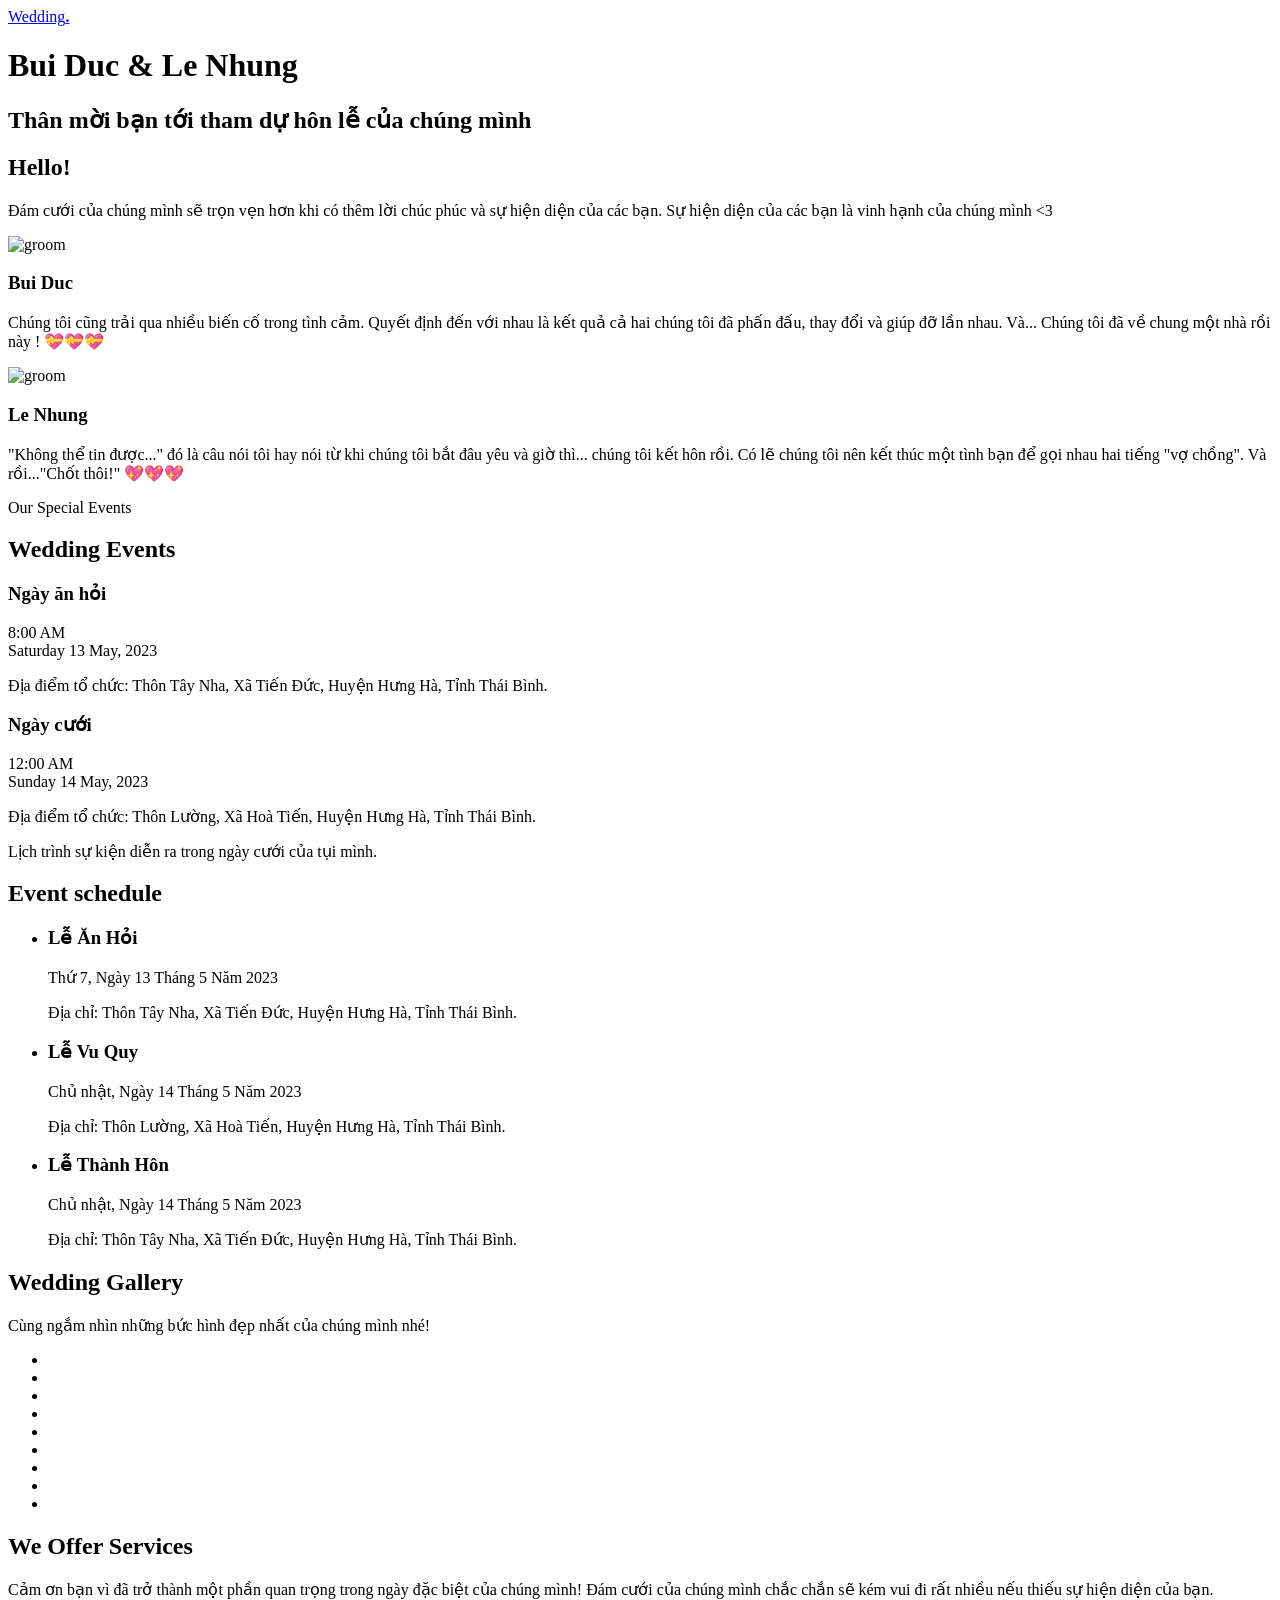
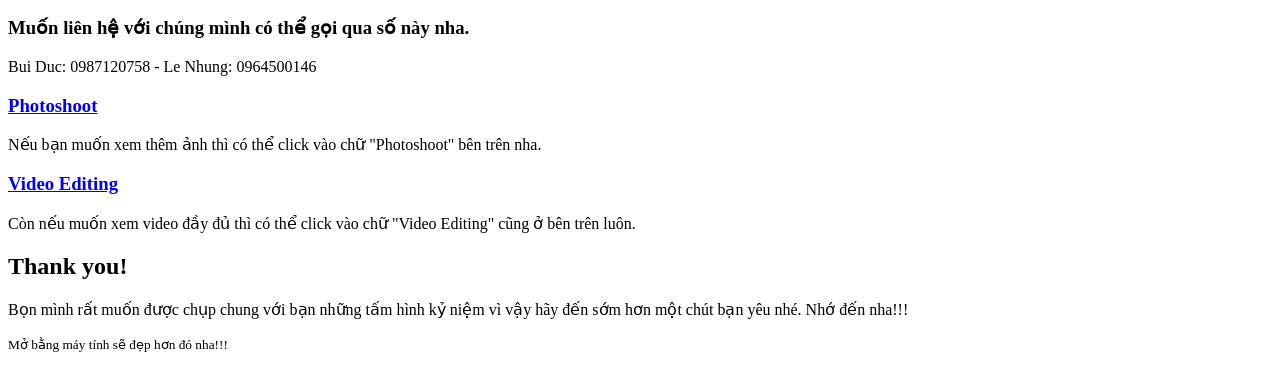
==== ducnhung/src/main/resources/templates/index.html @ a24578c6 "push develop" ====
<!DOCTYPE html>
<head>
    <meta charset="utf-8">
    <meta http-equiv="X-UA-Compatible" content="IE=edge">
    <title>Thiệp mời &mdash; NHUNG-DUC</title>
    <meta name="viewport" content="width=device-width, initial-scale=1">
    <link href='https://fonts.googleapis.com/css?family=Work+Sans:400,300,600,400italic,700' rel='stylesheet' type='text/css'>
    <link href="https://fonts.googleapis.com/css?family=Sacramento" rel="stylesheet">
    <!-- Animate.css -->
    <link rel="stylesheet" th:href="@{/css/animate.css}">
    <!-- Icomoon Icon Fonts-->
    <link rel="stylesheet" th:href="@{/css/icomoon.css}">
    <!-- Bootstrap  -->
    <link rel="stylesheet" th:href="@{/css/bootstrap.css}">

    <!-- Magnific Popup -->
    <link rel="stylesheet" th:href="@{/css/magnific-popup.css}">

    <!-- Owl Carousel  -->
    <link rel="stylesheet" th:href="@{/css/owl.carousel.min.css}">
    <link rel="stylesheet" th:href="@{/css/owl.theme.default.min.css}">

    <!-- Theme style  -->
    <link rel="stylesheet" th:href="@{/css/style.css}">

    <!-- Modernizr JS -->
    <script th:src="@{/js/modernizr-2.6.2.min.js}"></script>

</head>
<body>
<audio>
    <source th:src="@{/images/background_music.mp3}"/>
</audio>

<div class="fh5co-loader"></div>

<div id="page">
    <nav class="fh5co-nav" role="navigation">
        <div class="container">
            <div class="row">
                <div class="col-xs-2">
                    <div id="fh5co-logo"><a href="index.html">Wedding<strong>.</strong></a></div>
                </div>
            </div>
        </div>
    </nav>

    <header id="fh5co-header" class="fh5co-cover" role="banner" style="background-image:url(images/LEO04805.jpg);" data-stellar-background-ratio="0.5">
        <div class="overlay"></div>
        <div class="container">
            <div class="row">
                <div class="col-md-20 col-md-offset-0.8 text-center">
                    <div class="display-t">
                        <div class="display-tc animate-box" data-animate-effect="fadeIn">
                            <h1>Bui Duc &amp; Le Nhung</h1>
                            <h2>Thân mời bạn tới tham dự hôn lễ của chúng mình</h2>
                            <div class="simply-countdown simply-countdown-one"></div>
                        </div>
                    </div>
                </div>
            </div>
        </div>
    </header>

    <div id="fh5co-couple">
        <div class="container">
            <div class="row">
                <div class="col-md-8 col-md-offset-2 text-center fh5co-heading animate-box">
                    <h2>Hello!</h2>
                    <p>Đám cưới của chúng mình sẽ trọn vẹn hơn khi có thêm lời chúc phúc và sự hiện diện của các bạn. Sự hiện diện của các bạn là vinh hạnh của chúng mình <3</p>

                </div>
            </div>
            <div class="couple-wrap animate-box">
                <div class="couple-half">
                    <div class="groom">
                        <img th:src="@{/images/anh-chan-dung.png}" alt="groom" class="img-responsive"/>
                    </div>
                    <div class="desc-groom">
                        <h3>Bui Duc</h3>
                        <p>Chúng tôi cũng trải qua nhiều biến cố trong tình cảm. Quyết định đến với nhau là kết quả cả hai chúng tôi đã phấn đấu, thay đổi và giúp đỡ lần nhau. Và... Chúng tôi đã về chung một nhà rồi này ! 💝💝💝️</p>
                    </div>
                </div>
                <p class="heart text-center"><i class="icon-heart2"></i></p>
                <div class="couple-half">
                    <div class="bride">
                        <img th:src="@{/images/anh-chan-dung-nhoi.png}" alt="groom" class="img-responsive"/>
                    </div>
                    <div class="desc-bride">
                        <h3>Le Nhung</h3>
                        <p>"Không thể tin được..." đó là câu nói tôi hay nói từ khi chúng tôi bắt đâu yêu và giờ thì... chúng tôi kết hôn rồi. Có lẽ chúng tôi nên kết thúc một tình bạn để gọi nhau hai tiếng "vợ chồng". Và rồi..."Chốt thôi!" 💖💖💖</p>
                    </div>
                </div>
            </div>
        </div>
    </div>

    <div id="fh5co-event" class="fh5co-bg" style="background-image:url(images/LEO03947.jpg);">
        <div class="overlay"></div>
        <div class="container">
            <div class="row">
                <div class="col-md-8 col-md-offset-2 text-center fh5co-heading animate-box">
                    <span>Our Special Events</span>
                    <h2>Wedding Events</h2>
                </div>
            </div>
            <div class="row">
                <div class="display-t">
                    <div class="display-tc">
                        <div class="col-md-10 col-md-offset-1">
                            <div class="col-md-6 col-sm-6 text-center">
                                <div class="event-wrap animate-box">
                                    <h3>Ngày ăn hỏi</h3>
                                    <div class="event-col">
                                        <i class="icon-clock"></i>
                                        <span>8:00 AM</span>
                                    </div>
                                    <div class="event-col">
                                        <i class="icon-calendar"></i>
                                        <span>Saturday 13</span>
                                        <span>May, 2023</span>
                                    </div>
                                    <p>Địa điểm tổ chức: Thôn Tây Nha, Xã Tiến Đức, Huyện Hưng Hà, Tỉnh Thái Bình.</p>
                                </div>
                            </div>
                            <div class="col-md-6 col-sm-6 text-center">
                                <div class="event-wrap animate-box">
                                    <h3>Ngày cưới</h3>
                                    <div class="event-col">
                                        <i class="icon-clock"></i>
                                        <span>12:00 AM</span>
                                    </div>
                                    <div class="event-col">
                                        <i class="icon-calendar"></i>
                                        <span>Sunday 14</span>
                                        <span>May, 2023</span>
                                    </div>
                                    <p>Địa điểm tổ chức: Thôn Lường, Xã Hoà Tiến, Huyện Hưng Hà, Tỉnh Thái Bình.</p>
                                </div>
                            </div>
                        </div>
                    </div>
                </div>
            </div>
        </div>
    </div>

    <div id="fh5co-couple-story">
        <div class="container">
            <div class="row">
                <div class="col-md-8 col-md-offset-2 text-center fh5co-heading animate-box">
                    <span>Lịch trình sự kiện diễn ra trong ngày cưới của tụi mình.</span>
                    <h2>Event schedule</h2>
                </div>
            </div>
            <div class="row">
                <div class="col-md-12 col-md-offset-0">
                    <ul class="timeline animate-box">
                        <li class="animate-box">
                            <div class="timeline-badge" style="background-image:url(images/pts/LEO04570.JPG);"></div>
                            <div class="timeline-panel">
                                <div class="timeline-heading">
                                    <h3 class="timeline-title">Lễ Ăn Hỏi</h3>
                                    <span class="date">Thứ 7, Ngày 13 Tháng 5 Năm 2023</span>
                                </div>
                                <div class="timeline-body">
                                    <p>Địa chỉ: Thôn Tây Nha, Xã Tiến Đức, Huyện Hưng Hà, Tỉnh Thái Bình.</p>
                                </div>
                            </div>
                        </li>
                        <li class="timeline-inverted animate-box">
                            <div class="timeline-badge" style="background-image:url(images/pts/LEO04636.JPG);"></div>
                            <div class="timeline-panel">
                                <div class="timeline-heading">
                                    <h3 class="timeline-title">Lễ Vu Quy</h3>
                                    <span class="date">Chủ nhật, Ngày 14 Tháng 5 Năm 2023</span>
                                </div>
                                <div class="timeline-body">
                                    <p>Địa chỉ: Thôn Lường, Xã Hoà Tiến, Huyện Hưng Hà, Tỉnh Thái Bình.</p>
                                </div>
                            </div>
                        </li>
                        <li class="animate-box">
                            <div class="timeline-badge" style="background-image:url(images/LEO04805.jpg);"></div>
                            <div class="timeline-panel">
                                <div class="timeline-heading">
                                    <h3 class="timeline-title">Lễ Thành Hôn</h3>
                                    <span class="date">Chủ nhật, Ngày 14 Tháng 5 Năm 2023</span>
                                </div>
                                <div class="timeline-body">
                                    <p>Địa chỉ: Thôn Tây Nha, Xã Tiến Đức, Huyện Hưng Hà, Tỉnh Thái Bình.</p>
                                </div>
                            </div>
                        </li>
                    </ul>
                </div>
            </div>
        </div>
    </div>

    <div id="fh5co-gallery" class="fh5co-section-gray">
        <div class="container">
            <div class="row">
                <div class="col-md-8 col-md-offset-2 text-center fh5co-heading animate-box">
                    <h2>Wedding Gallery</h2>
                    <p>Cùng ngắm nhìn những bức hình đẹp nhất của chúng mình nhé!</p>
                </div>
            </div>
            <div class="row row-bottom-padded-md">
                <div class="col-md-12">
                    <ul id="fh5co-gallery-list">
                        <li class="one-third animate-box" data-animate-effect="fadeIn"
                            style="background-image: url(images/pts/LEO04169.JPG); ">
                        </li>
                        <li class="one-third animate-box" data-animate-effect="fadeIn"
                            style="background-image: url(images/pts/LEO04378.JPG); ">
                        </li>
                        <li class="one-third animate-box" data-animate-effect="fadeIn"
                            style="background-image: url(images/pts/LEO04777.JPG); ">
                        </li>
                        <li class="one-third animate-box" data-animate-effect="fadeIn"
                            style="background-image: url(images/pts/LEO03339.JPG); ">
                        </li>
                        <li class="one-third animate-box" data-animate-effect="fadeIn"
                            style="background-image: url(images/pts/LEO04493.JPG); ">
                        </li>
                        <li class="one-third animate-box" data-animate-effect="fadeIn"
                            style="background-image: url(images/pts/LEO03200.JPG); ">
                        </li>
                        <li class="one-third animate-box" data-animate-effect="fadeIn"
                            style="background-image: url(images/pts/LEO04055.JPG); ">
                        </li>
                        <li class="one-third animate-box" data-animate-effect="fadeIn"
                            style="background-image: url(images/pts/LEO04025.JPG); ">
                        </li>
                        <li class="one-third animate-box" data-animate-effect="fadeIn"
                            style="background-image: url(images/pts/LEO04656.JPG); ">
                        </li>
                    </ul>
                </div>
            </div>
        </div>
    </div>

    <div id="fh5co-services" class="fh5co-section-gray">
        <div class="container">

            <div class="row animate-box">
                <div class="col-md-8 col-md-offset-2 text-center fh5co-heading">
                    <h2>We Offer Services</h2>
                    <p>Cảm ơn bạn vì đã trở thành một phần quan trọng trong ngày đặc biệt của chúng mình! Đám cưới của chúng mình chắc chắn sẽ kém vui đi rất nhiều nếu thiếu sự hiện diện của bạn.</p>
                </div>
            </div>

            <div class="row">
                <div class="col-md-6">
                    <div class="feature-left animate-box" data-animate-effect="fadeInLeft">
						<span class="icon">
							<i class="icon-calendar"></i>
						</span>
                        <div class="feature-copy">
                            <h3>Muốn liên hệ với chúng mình có thể gọi qua số này nha.</h3>
                            <p>Bui Duc: 0987120758  -  Le Nhung: 0964500146</p>
                        </div>
                    </div>

                    <div class="feature-left animate-box" data-animate-effect="fadeInLeft">
						<span class="icon">
							<i class="icon-image"></i>
						</span>
                        <div class="feature-copy">
                            <h3> <a href="https://drive.google.com/drive/folders/1mRKyFwqPkAEH9fv3QX-l8GrQ07KM4I1c?usp=share_link" target="_blank">Photoshoot</a> </h3>
                            <p>Nếu bạn muốn xem thêm ảnh thì có thể click vào chữ "Photoshoot" bên trên nha. </p>
                        </div>
                    </div>

                    <div class="feature-left animate-box" data-animate-effect="fadeInLeft">
						<span class="icon">
							<i class="icon-video"></i>
						</span>
                        <div class="feature-copy">
                            <h3><a href="https://drive.google.com/file/d/1AHXddKVey_FwQl1XAb3BRA33srCA8u9L/view?usp=share_link" target="_blank">Video Editing</a></h3>
                            <p>Còn nếu muốn xem video đầy đủ thì có thể click vào chữ "Video Editing" cũng ở bên trên luôn. </p>
                        </div>
                    </div>

                </div>

                <div class="col-md-6 animate-box">
                    <div class="fh5co-video fh5co-bg" style="background-image: url(images/LEO04378.jpg);">
                        <a href="https://www.youtube.com/watch?v=EQGjDrBDMkY"><i class="icon-video2"></i></a>
                        <div class="overlay"></div>
                    </div>
                </div>
            </div>


        </div>
    </div>


    <div id="fh5co-started" class="fh5co-bg" style="background-image:url(images/LEO04567.jpg);">
        <div class="overlay"></div>
        <div class="container">
            <div class="row animate-box">
                <div class="col-md-8 col-md-offset-2 text-center fh5co-heading">
                    <h2>Thank you!</h2>
                    <p>Bọn mình rất muốn được chụp chung với bạn những tấm hình kỷ niệm vì vậy hãy đến sớm hơn một chút bạn yêu nhé. Nhớ đến nha!!!</p>
                </div>
            </div>
        </div>
    </div>

    <footer id="fh5co-footer" role="contentinfo">
        <div class="container">

            <div class="row copyright">
                <div class="col-md-12 text-center">
                    <p>
                        <small class="block">Mở bằng máy tính sẽ đẹp hơn đó nha!!!</small>
                    </p>
                </div>
            </div>

        </div>
    </footer>
</div>

<div class="gototop js-top">
    <a href="#" class="js-gotop"><i class="icon-arrow-up"></i></a>
</div>

<!-- jQuery -->
<script th:src="@{/js/jquery.min.js}"></script>
<!-- jQuery Easing -->
<script th:src="@{/js/jquery.easing.1.3.js}"></script>
<!-- Bootstrap -->
<script th:src="@{/js/bootstrap.min.js}"></script>
<!-- Waypoints -->
<script th:src="@{/js/jquery.waypoints.min.js}"></script>
<!-- Carousel -->
<script th:src="@{/js/owl.carousel.min.js}"></script>
<!-- countTo -->
<script th:src="@{/js/jquery.countTo.js}"></script>

<!-- Stellar -->
<script th:src="@{/js/jquery.stellar.min.js}"></script>
<!-- Magnific Popup -->
<script th:src="@{/js/jquery.magnific-popup.min.js}"></script>
<script th:src="@{/js/magnific-popup-options.js}"></script>
<script th:src="@{/js/simplyCountdown.js}"></script>
<!-- Main -->
<script th:src="@{/js/main.js}"></script>

<script>
    var d = new Date(new Date().getTime() + 200 * 120 * 120 * 2000);

    // default example
    simplyCountdown('.simply-countdown-one', {
        year: 2023,
        month: 5,
        day: 13
    });

    //jQuery example
    $('#simply-countdown-losange').simplyCountdown({
        year: d.getFullYear(),
        month: d.getMonth() + 1,
        day: d.getDate(),
        enableUtc: false
    });
</script>

</body>
</html>
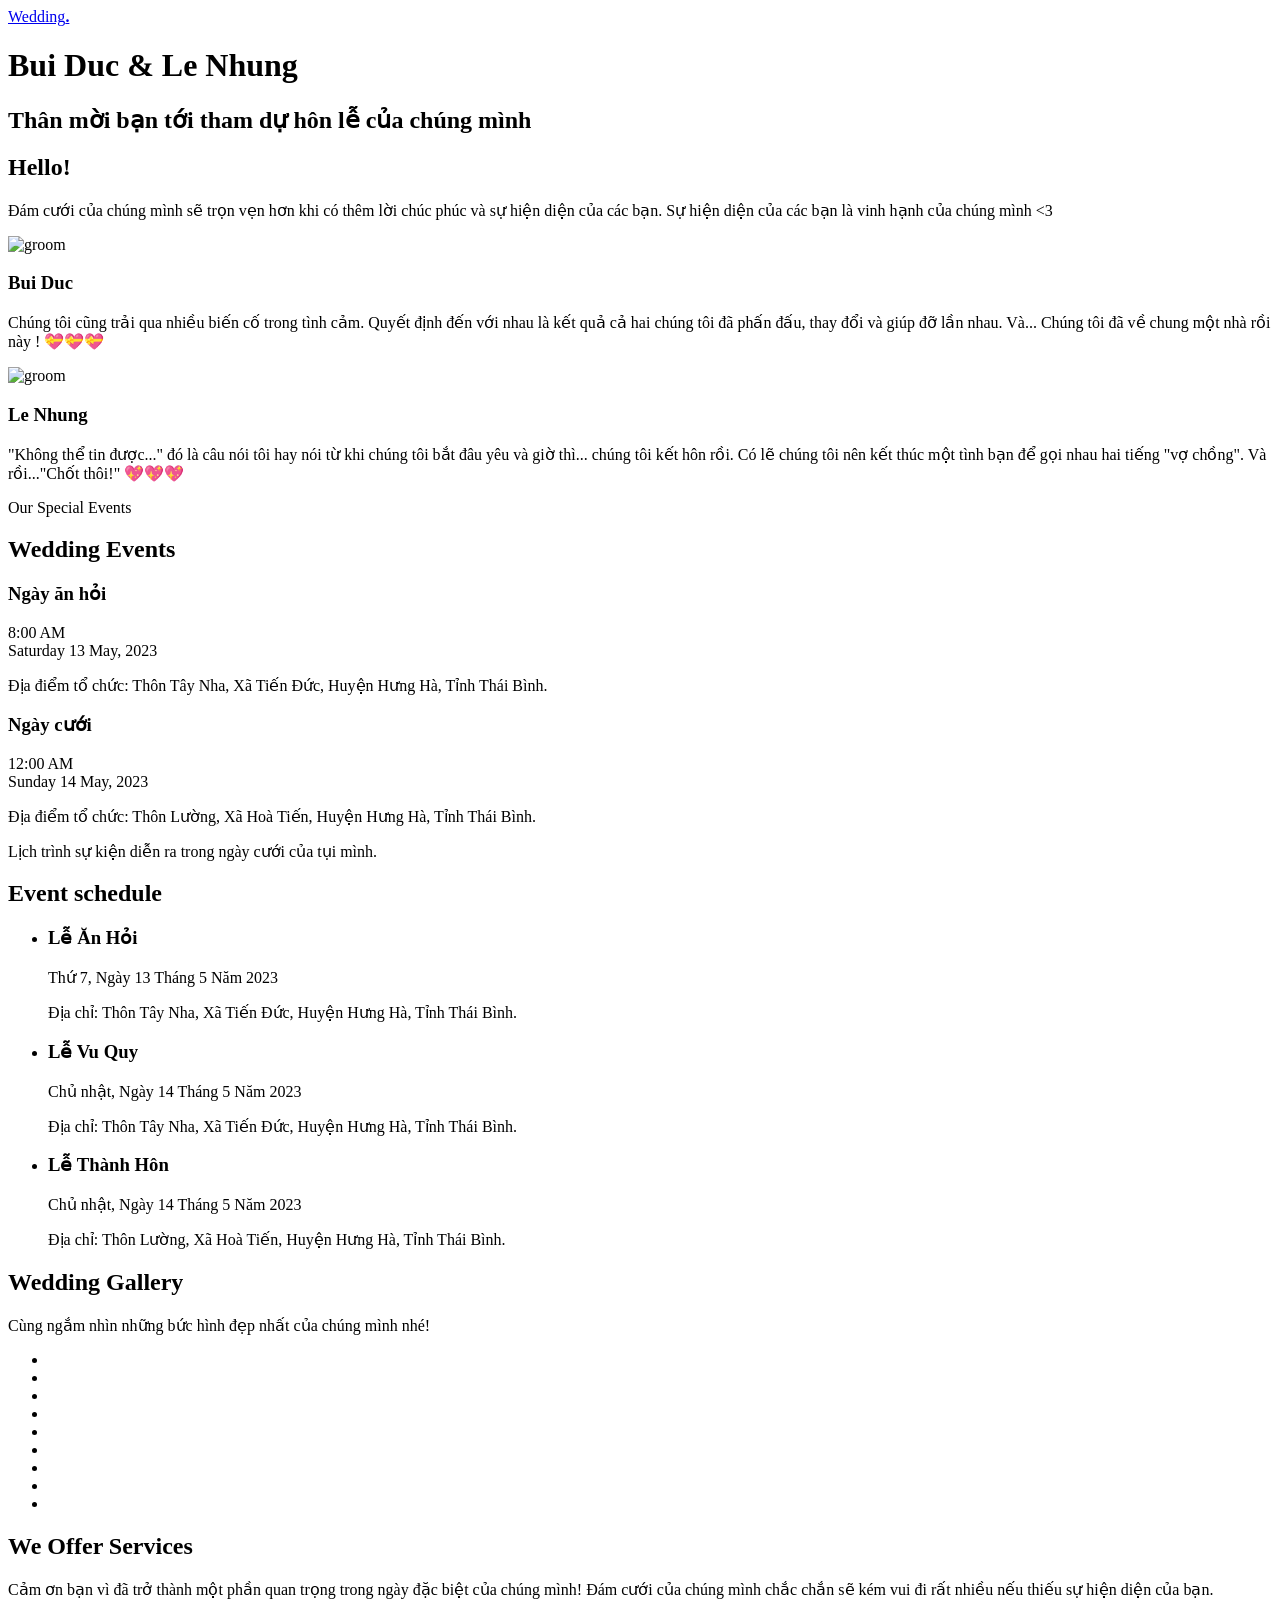
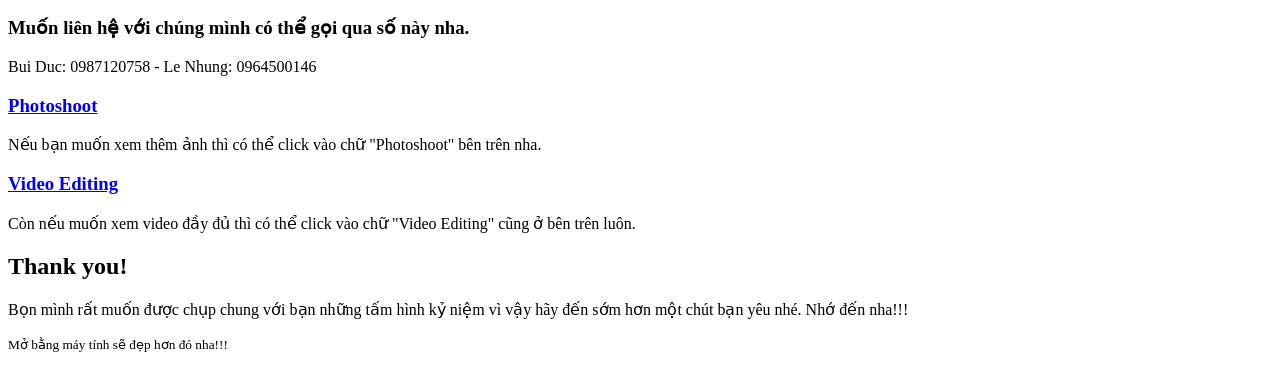
==== commit d7f91834: "upload file" ====
--- a/ducnhung/src/main/resources/templates/index.html
+++ b/ducnhung/src/main/resources/templates/index.html
@@ -4,7 +4,8 @@
     <meta http-equiv="X-UA-Compatible" content="IE=edge">
     <title>Thiệp mời &mdash; NHUNG-DUC</title>
     <meta name="viewport" content="width=device-width, initial-scale=1">
-    <link href='https://fonts.googleapis.com/css?family=Work+Sans:400,300,600,400italic,700' rel='stylesheet' type='text/css'>
+    <link href='https://fonts.googleapis.com/css?family=Work+Sans:400,300,600,400italic,700' rel='stylesheet'
+          type='text/css'>
     <link href="https://fonts.googleapis.com/css?family=Sacramento" rel="stylesheet">
     <!-- Animate.css -->
     <link rel="stylesheet" th:href="@{/css/animate.css}">
@@ -25,7 +26,12 @@
 
     <!-- Modernizr JS -->
     <script th:src="@{/js/modernizr-2.6.2.min.js}"></script>
-
+    <style th:inline="text">
+        .back-head {
+            background: url([[@{/images/LEO04805.JPG}]]) no-repeat fixed center;
+            background-size: 1920px 1080px;
+        }
+    </style>
 </head>
 <body>
 <audio>
@@ -44,8 +50,8 @@
             </div>
         </div>
     </nav>
-
-    <header id="fh5co-header" class="fh5co-cover" role="banner" style="background-image:url(images/LEO04805.jpg);" data-stellar-background-ratio="0.5">
+    <!--    style="background-image:url(images/LEO04805.jpg);"-->
+    <header id="fh5co-header" class="fh5co-cover back-head" role="banner" data-stellar-background-ratio="0.5">
         <div class="overlay"></div>
         <div class="container">
             <div class="row">
@@ -67,7 +73,8 @@
             <div class="row">
                 <div class="col-md-8 col-md-offset-2 text-center fh5co-heading animate-box">
                     <h2>Hello!</h2>
-                    <p>Đám cưới của chúng mình sẽ trọn vẹn hơn khi có thêm lời chúc phúc và sự hiện diện của các bạn. Sự hiện diện của các bạn là vinh hạnh của chúng mình <3</p>
+                    <p>Đám cưới của chúng mình sẽ trọn vẹn hơn khi có thêm lời chúc phúc và sự hiện diện của các bạn. Sự
+                        hiện diện của các bạn là vinh hạnh của chúng mình <3</p>
 
                 </div>
             </div>
@@ -78,7 +85,9 @@
                     </div>
                     <div class="desc-groom">
                         <h3>Bui Duc</h3>
-                        <p>Chúng tôi cũng trải qua nhiều biến cố trong tình cảm. Quyết định đến với nhau là kết quả cả hai chúng tôi đã phấn đấu, thay đổi và giúp đỡ lần nhau. Và... Chúng tôi đã về chung một nhà rồi này ! 💝💝💝️</p>
+                        <p>Chúng tôi cũng trải qua nhiều biến cố trong tình cảm. Quyết định đến với nhau là kết quả cả
+                            hai chúng tôi đã phấn đấu, thay đổi và giúp đỡ lần nhau. Và... Chúng tôi đã về chung một nhà
+                            rồi này ! 💝💝💝️</p>
                     </div>
                 </div>
                 <p class="heart text-center"><i class="icon-heart2"></i></p>
@@ -88,14 +97,16 @@
                     </div>
                     <div class="desc-bride">
                         <h3>Le Nhung</h3>
-                        <p>"Không thể tin được..." đó là câu nói tôi hay nói từ khi chúng tôi bắt đâu yêu và giờ thì... chúng tôi kết hôn rồi. Có lẽ chúng tôi nên kết thúc một tình bạn để gọi nhau hai tiếng "vợ chồng". Và rồi..."Chốt thôi!" 💖💖💖</p>
-                    </div>
-                </div>
-            </div>
-        </div>
-    </div>
-
-    <div id="fh5co-event" class="fh5co-bg" style="background-image:url(images/LEO03947.jpg);">
+                        <p>"Không thể tin được..." đó là câu nói tôi hay nói từ khi chúng tôi bắt đâu yêu và giờ thì...
+                            chúng tôi kết hôn rồi. Có lẽ chúng tôi nên kết thúc một tình bạn để gọi nhau hai tiếng "vợ
+                            chồng". Và rồi..."Chốt thôi!" 💖💖💖</p>
+                    </div>
+                </div>
+            </div>
+        </div>
+    </div>
+
+    <div id="fh5co-event" class="fh5co-bg" style="background-image:url(images/LEO03947.JPG);">
         <div class="overlay"></div>
         <div class="container">
             <div class="row">
@@ -176,19 +187,19 @@
                                     <span class="date">Chủ nhật, Ngày 14 Tháng 5 Năm 2023</span>
                                 </div>
                                 <div class="timeline-body">
-                                    <p>Địa chỉ: Thôn Lường, Xã Hoà Tiến, Huyện Hưng Hà, Tỉnh Thái Bình.</p>
+                                    <p>Địa chỉ: Thôn Tây Nha, Xã Tiến Đức, Huyện Hưng Hà, Tỉnh Thái Bình.</p>
                                 </div>
                             </div>
                         </li>
                         <li class="animate-box">
-                            <div class="timeline-badge" style="background-image:url(images/LEO04805.jpg);"></div>
+                            <div class="timeline-badge" style="background-image:url(images/LEO03947.JPG);"></div>
                             <div class="timeline-panel">
                                 <div class="timeline-heading">
                                     <h3 class="timeline-title">Lễ Thành Hôn</h3>
                                     <span class="date">Chủ nhật, Ngày 14 Tháng 5 Năm 2023</span>
                                 </div>
                                 <div class="timeline-body">
-                                    <p>Địa chỉ: Thôn Tây Nha, Xã Tiến Đức, Huyện Hưng Hà, Tỉnh Thái Bình.</p>
+                                    <p>Địa chỉ: Thôn Lường, Xã Hoà Tiến, Huyện Hưng Hà, Tỉnh Thái Bình.</p>
                                 </div>
                             </div>
                         </li>
@@ -248,7 +259,8 @@
             <div class="row animate-box">
                 <div class="col-md-8 col-md-offset-2 text-center fh5co-heading">
                     <h2>We Offer Services</h2>
-                    <p>Cảm ơn bạn vì đã trở thành một phần quan trọng trong ngày đặc biệt của chúng mình! Đám cưới của chúng mình chắc chắn sẽ kém vui đi rất nhiều nếu thiếu sự hiện diện của bạn.</p>
+                    <p>Cảm ơn bạn vì đã trở thành một phần quan trọng trong ngày đặc biệt của chúng mình! Đám cưới của
+                        chúng mình chắc chắn sẽ kém vui đi rất nhiều nếu thiếu sự hiện diện của bạn.</p>
                 </div>
             </div>
 
@@ -260,7 +272,7 @@
 						</span>
                         <div class="feature-copy">
                             <h3>Muốn liên hệ với chúng mình có thể gọi qua số này nha.</h3>
-                            <p>Bui Duc: 0987120758  -  Le Nhung: 0964500146</p>
+                            <p>Bui Duc: 0987120758 - Le Nhung: 0964500146</p>
                         </div>
                     </div>
 
@@ -269,7 +281,9 @@
 							<i class="icon-image"></i>
 						</span>
                         <div class="feature-copy">
-                            <h3> <a href="https://drive.google.com/drive/folders/1mRKyFwqPkAEH9fv3QX-l8GrQ07KM4I1c?usp=share_link" target="_blank">Photoshoot</a> </h3>
+                            <h3>
+                                <a href="https://drive.google.com/drive/folders/1mRKyFwqPkAEH9fv3QX-l8GrQ07KM4I1c?usp=share_link"
+                                   target="_blank">Photoshoot</a></h3>
                             <p>Nếu bạn muốn xem thêm ảnh thì có thể click vào chữ "Photoshoot" bên trên nha. </p>
                         </div>
                     </div>
@@ -279,8 +293,11 @@
 							<i class="icon-video"></i>
 						</span>
                         <div class="feature-copy">
-                            <h3><a href="https://drive.google.com/file/d/1AHXddKVey_FwQl1XAb3BRA33srCA8u9L/view?usp=share_link" target="_blank">Video Editing</a></h3>
-                            <p>Còn nếu muốn xem video đầy đủ thì có thể click vào chữ "Video Editing" cũng ở bên trên luôn. </p>
+                            <h3>
+                                <a href="https://drive.google.com/file/d/1AHXddKVey_FwQl1XAb3BRA33srCA8u9L/view?usp=share_link"
+                                   target="_blank">Video Editing</a></h3>
+                            <p>Còn nếu muốn xem video đầy đủ thì có thể click vào chữ "Video Editing" cũng ở bên trên
+                                luôn. </p>
                         </div>
                     </div>
 
@@ -305,7 +322,8 @@
             <div class="row animate-box">
                 <div class="col-md-8 col-md-offset-2 text-center fh5co-heading">
                     <h2>Thank you!</h2>
-                    <p>Bọn mình rất muốn được chụp chung với bạn những tấm hình kỷ niệm vì vậy hãy đến sớm hơn một chút bạn yêu nhé. Nhớ đến nha!!!</p>
+                    <p>Bọn mình rất muốn được chụp chung với bạn những tấm hình kỷ niệm vì vậy hãy đến sớm hơn một chút
+                        bạn yêu nhé. Nhớ đến nha!!!</p>
                 </div>
             </div>
         </div>
